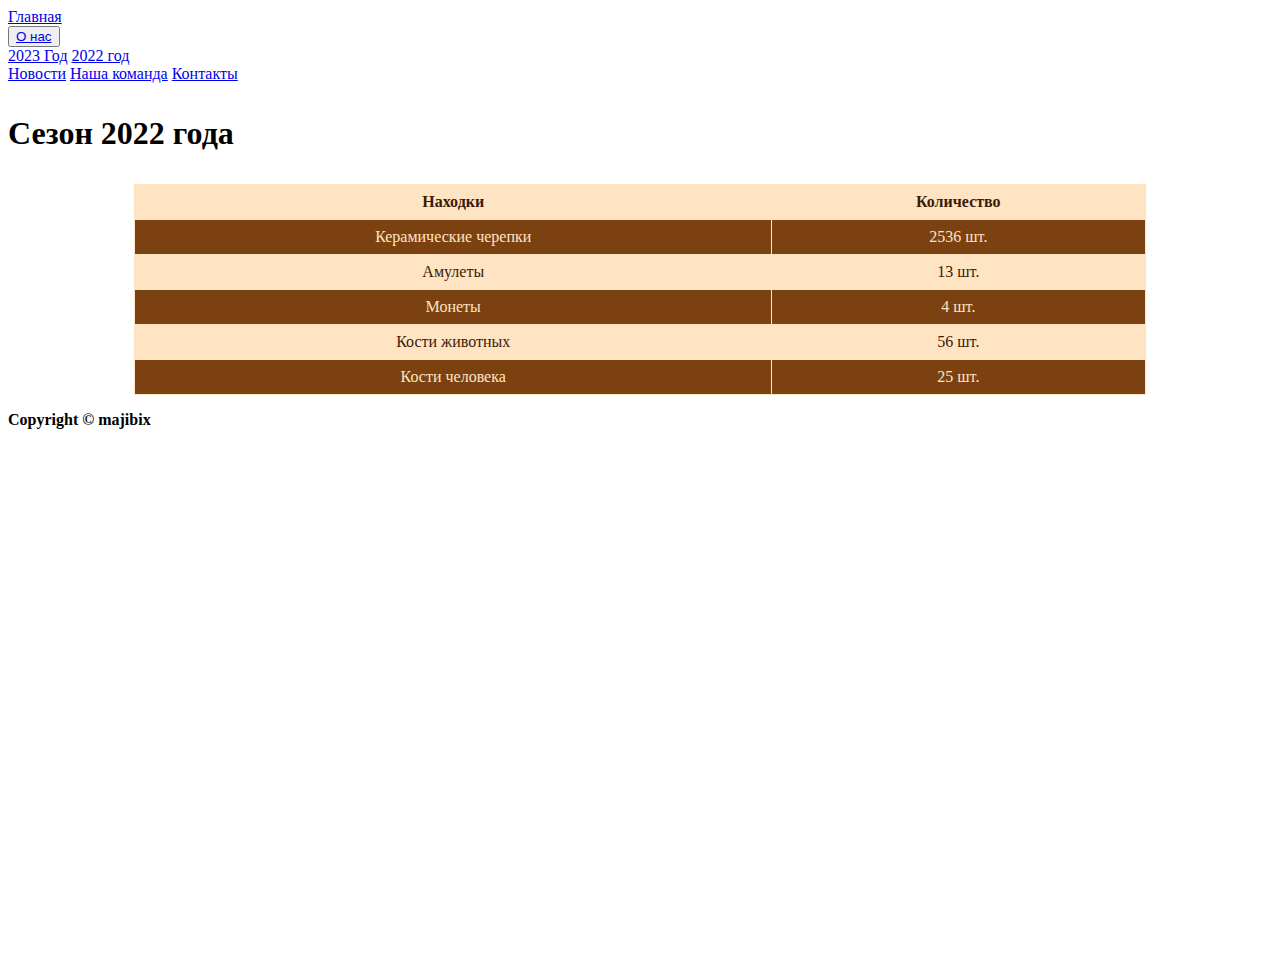
==== 2022.html @ 9245a58e "Add files via upload" ====
<!DOCTYPE html>
<html lang="en">
<head>
    <meta charset="UTF-8">
    <meta http-equiv="X-UA-Compatible" content="IE=edge">
    <meta name="viewport" content="width=device-width, initial-scale=1.0">
    <title>Успехи за 2022 год</title>
    <link rel="stylesheet" href="assets\cssfortxt\stylefortxt.css">
    <link rel="shortcut icon" href="assets\img\icon1.png" type="image/x-icon">
    <style>
        body {
            background-image: url("assets/img/фон1234.jpg");
            background-size: cover;
            background-position: center;
            height: 937px;
        }
    </style>
</head>
<body>
    <nav>
        <div class="navig">
            <a href="/index.html">Главная</a>
            <div class="dropdown">
                <button class="dropbtn"> <a href="/about_us.html" class="btn" >О нас</a></button>
                <div class="dropdown-content">
                  <a href="2023.html">2023 Год</a>
                  <a href="#2022.html">2022 год</a>
                </div>
            </div>
            <a href="/News.html">Новости</a>
            <a href="/team.html">Наша команда</a>
            <a href="/contacts.html">Контакты</a>
        </div>
    </nav>
    <header class="head">
        <h1>
            <p class="header1" > <b> Сезон 2022 года</b></p>
        </h1>
    </header>
    <table>
        <tr>
            <th>Находки</th>
            <th>Количество</th>
        </tr>
        <tr>
            <td>Керамические черепки</td>
            <td>2536 шт.</td>
        </tr>
        <tr>
            <td>Амулеты</td>
            <td>13 шт.</td>
        </tr>
        <tr>
            <td>Монеты</td>
            <td>4 шт.</td>
        </tr>
        <tr>
            <td>Кости животных</td>
            <td>56 шт.</td>
        </tr>
        <tr>
            <td>Кости человека</td>
            <td>25 шт.</td>
        </tr>
    </table>
    <style>
        table {
            width: 80%;
            margin-top: 25px;
            margin-left: auto;
            margin-right: auto;
            border-collapse: collapse;

        }
    
        th, td {
            /* color: rgb(59, 27, 5); */
            padding: 8px;
            text-align: left;
            border: 1px solid bisque;
            text-align: center;
        }
    
        tr:nth-child(even) {
            background-color: rgb(124, 65, 16);
            color: bisque;
        }
    
        tr:nth-child(odd) {
            background-color: bisque;
            color: rgb(59, 27, 5);
        }
    </style>
    <footer>
        <div class="footer">
            <p><b>Copyright © majibix</b></p>
        </div>
    </footer>
</body>
</html>
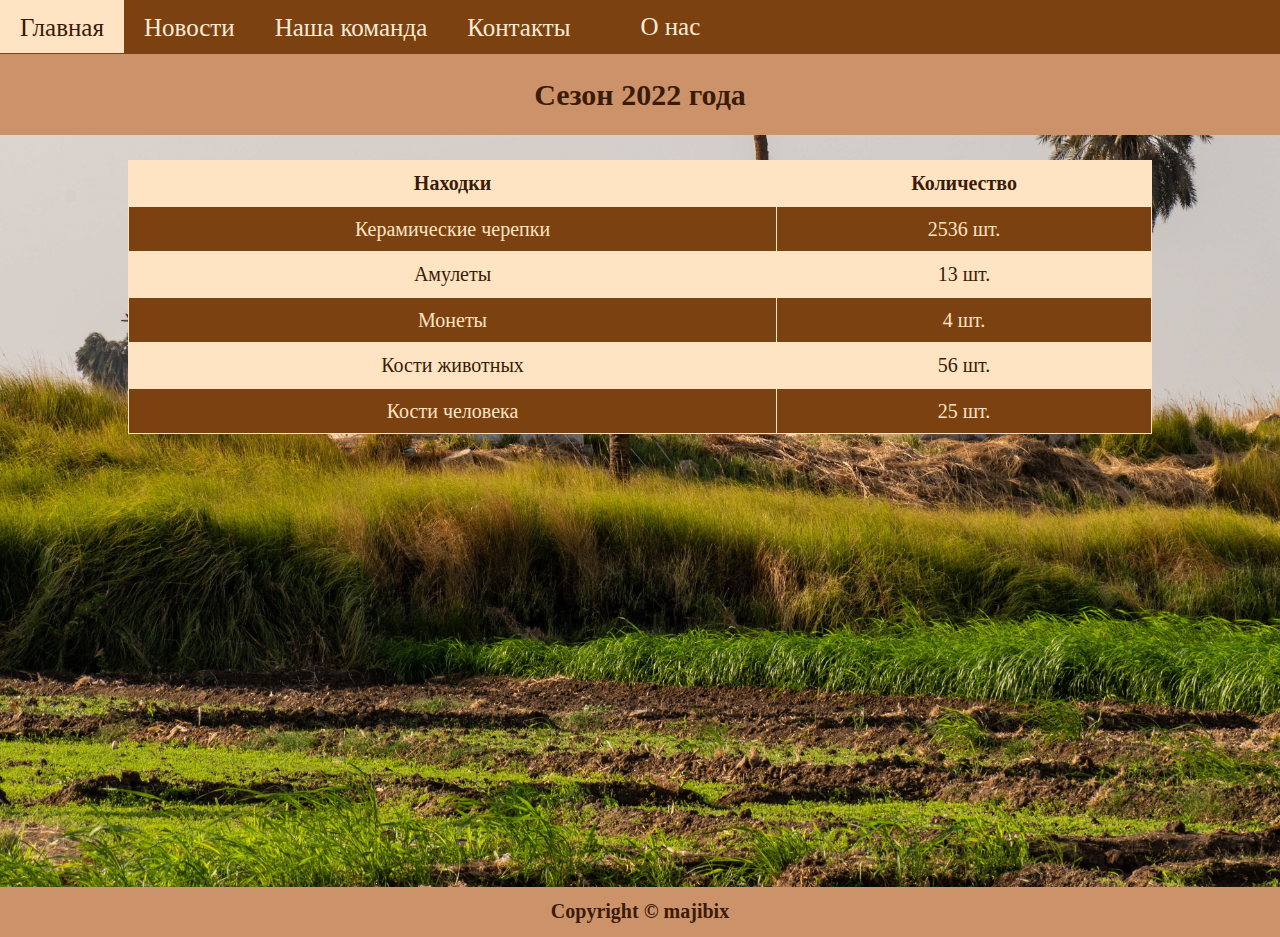
==== commit 0d507559: "Add files via upload" ====
--- a/2022.html
+++ b/2022.html
@@ -19,17 +19,17 @@
 <body>
     <nav>
         <div class="navig">
-            <a href="/index.html">Главная</a>
+            <a href="index.html">Главная</a>
             <div class="dropdown">
-                <button class="dropbtn"> <a href="/about_us.html" class="btn" >О нас</a></button>
+                <button class="dropbtn"> <a href="about_us.html" class="btn" >О нас</a></button>
                 <div class="dropdown-content">
                   <a href="2023.html">2023 Год</a>
                   <a href="#2022.html">2022 год</a>
                 </div>
             </div>
-            <a href="/News.html">Новости</a>
-            <a href="/team.html">Наша команда</a>
-            <a href="/contacts.html">Контакты</a>
+            <a href="News.html">Новости</a>
+            <a href="team.html">Наша команда</a>
+            <a href="contacts.html">Контакты</a>
         </div>
     </nav>
     <header class="head">
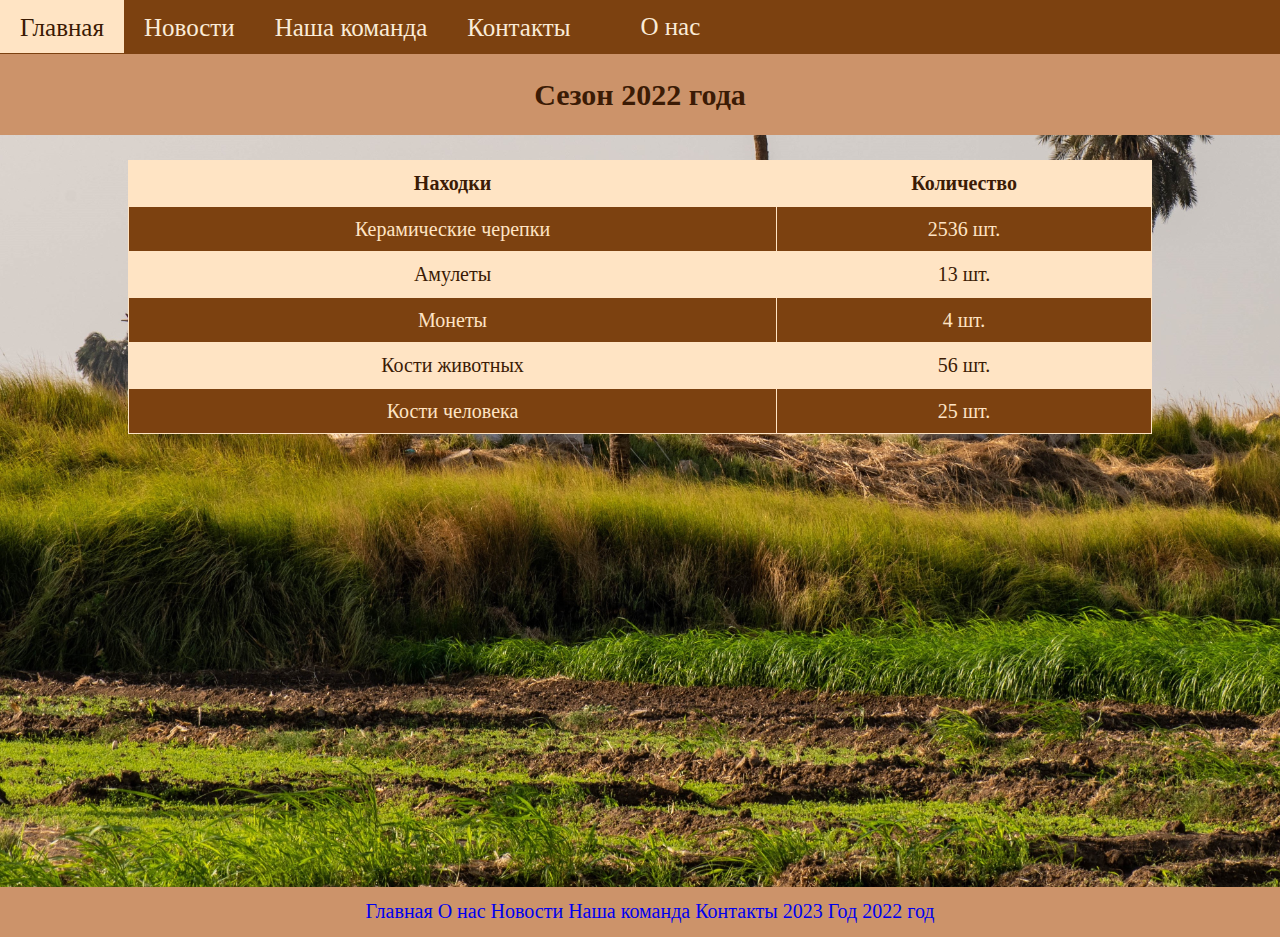
==== commit 80785d6b: "Add files via upload" ====
--- a/2022.html
+++ b/2022.html
@@ -5,8 +5,8 @@
     <meta http-equiv="X-UA-Compatible" content="IE=edge">
     <meta name="viewport" content="width=device-width, initial-scale=1.0">
     <title>Успехи за 2022 год</title>
-    <link rel="stylesheet" href="assets\cssfortxt\stylefortxt.css">
-    <link rel="shortcut icon" href="assets\img\icon1.png" type="image/x-icon">
+    <link rel="stylesheet" href="assets/cssfortxt/stylefortxt.css">
+    <link rel="shortcut icon" href="assets/img/icon1.png" type="image/x-icon">
     <style>
         body {
             background-image: url("assets/img/фон1234.jpg");
@@ -74,7 +74,6 @@
         }
     
         th, td {
-            /* color: rgb(59, 27, 5); */
             padding: 8px;
             text-align: left;
             border: 1px solid bisque;
@@ -93,7 +92,17 @@
     </style>
     <footer>
         <div class="footer">
-            <p><b>Copyright © majibix</b></p>
+            <div class="footer">
+                <div class="links">
+                  <a href="index.html">Главная</a>
+                  <a href="about_us.html">О нас</a>
+                  <a href="News.html">Новости</a>
+                  <a href="team.html">Наша команда</a>
+                  <a href="contacts.html">Контакты</a>
+                  <a href="2023.html">2023 Год</a>
+                  <a href="2022.html">2022 год</a>
+                </div>
+              </div>
         </div>
     </footer>
 </body>
--- a/assets/cssfortxt/stylefortxt.css
+++ b/assets/cssfortxt/stylefortxt.css
@@ -0,0 +1,621 @@
+
+*{
+    margin: 0;
+    padding: 0;
+    box-sizing: border-box;
+    /* color: rgb(59, 26, 3); */
+    text-decoration: none;
+    }
+.navig{
+    background-color: rgb(124, 65, 16);
+    color: antiquewhite;
+    position: fixed;
+    width: 100%;
+    margin-top: 0px;
+    min-height: 32px;
+    z-index: 999999;
+}
+.navig a{
+    float: left;
+    color: antiquewhite;
+    padding-left: 20px;
+    padding-right: 20px;
+    padding-top: 10px;
+    margin-bottom: 1px;
+    font-size: 25px;
+}
+.navig a:hover {
+    background-color: bisque;
+    color: rgb(59, 26, 3);
+    font-size: 25px;
+    padding-bottom: 7px;
+}
+.navig a.active {
+    background-color: rgb(59, 26, 3);
+    color: bisque;
+    font-size: 25px;
+  }
+.dropbtn {
+  font-family: 'Times New Roman', Times, serif;
+  background-color: rgb(124, 65, 16);
+  color: rgb(124, 65, 16);
+  border: solid rgb(59, 26, 3);
+  width: 190.94px;
+  height: 52.7px;
+  padding-left: 30px;
+  padding-bottom: 0px;
+  font-size: 25px;
+  border: none;
+  padding-bottom: 7px;
+}
+.dropbtn:active{
+  font-size: 250px;
+  padding-bottom: 7px;
+}
+
+.btn{
+  margin-top: 0px;
+  color: rgb(59, 26, 3);
+  font-size: 25px;
+}
+.btn:hover{
+  color: rgb(59, 26, 3);
+  margin-top: 0px;
+  font-size: 25px;
+  padding-left: 20px;
+    padding-right: 20px;
+    padding-top: 10px;
+    margin-bottom: 1px;
+
+}
+
+.dropdown {
+  font-family: 'Times New Roman', Times, serif;
+  position: relative;
+  display: inline-block;
+  width: 150px;
+  padding-bottom: 0px;
+}
+
+.dropdown-content {
+  display: none;
+  position: absolute;
+  background-color: rgb(59, 26, 3);
+  margin-top: 0px;
+  min-width: 120px;
+  z-index: 1;
+  border: solid bisque ;
+
+}
+
+.dropdown-content a {
+  color: beige;
+  text-decoration: none;
+  display: block;
+  font-size: 25px;
+  padding: 25px;
+}
+
+.dropdown-content a:hover {background-color: rgb(124, 65, 16);
+color: bisque;
+padding-right: 51px;
+font-size: 25px;
+padding-bottom: 15px;
+
+}
+
+.dropdown:hover .dropdown-content {
+  display: block;
+  font-size: 25px;
+  padding-bottom: -2px;
+}
+
+.dropdown:hover .dropbtn {background-color: rgb(124, 65, 16);
+  font-size: 25px;
+  
+}
+
+
+body{
+    font-family: Georgia, "Times New Roman";
+    font-size: 20px;
+    line-height: 1.42857143;
+    position: relative;
+    background-color: bisque;
+    
+}
+h1 {
+    font: 25px/40px Georgia, "Times New Roman", serif;
+    background-color: rgb(204, 147, 106);
+    padding: 20px;
+    flex-grow: 1;
+    padding-top: 3em;
+    
+
+}
+h3{
+    display: inline-block;
+}
+
+.footer
+{
+    padding: 10px;
+    width: 100%;
+    height: 50px;
+    background-color: rgb(204, 147, 106);
+    position: absolute;
+    margin-top: 30px;
+    margin-bottom: 0;
+    color: rgb(59, 27, 5);
+    display: table-cell;
+    text-align: center;
+    flex-grow: 1;
+    bottom: 0;
+}
+.container1 {
+  position: relative;
+  width: 100%;
+  max-width: 300px;
+  margin-left: 100px;
+  margin-top: 50px;
+}
+  .image {
+    display: flex;
+    width: 100%;
+    height: auto;
+  }
+  .overlay {
+    position: absolute;
+    bottom: 0;
+    background: rgb(0, 0, 0);
+    background: rgba(0, 0, 0, 0.5);
+    color: #f1f1f1;
+    width: 100%;
+    transition: .5s ease;
+    opacity:0;
+    color: white;
+    font-size: 20px;
+    padding: 20px;
+    text-align: center;
+  }
+  
+  .container1:hover .overlay {
+    opacity: 1;
+  }
+  .text-block1 {
+    max-width: 300px;
+    align-self: center;
+    margin-left: 20px;
+    
+}
+  .container2 {
+    position: relative;
+    width: 100%;
+    max-width: 300px;
+    margin-left: 100px;
+    margin-top: 50px;
+  }
+  
+
+  .image {
+    display: flex;
+    width: 100%;
+    height: auto;
+  }
+  
+  .overlay {
+    position: absolute;
+    bottom: 0;
+    background: rgb(0, 0, 0);
+    background: rgba(0, 0, 0, 0.5); 
+    color: #f1f1f1;
+    width: 100%;
+    transition: .5s ease;
+    opacity:0;
+    color: white;
+    font-size: 20px;
+    padding: 20px;
+    text-align: center;
+  }
+
+  .container2:hover .overlay {
+    opacity: 1;
+  }
+  .text-block2 {
+    max-width: 300px;
+    margin-left: 20px;
+    
+}
+  .container3 {
+    position: relative;
+    width: 100%;
+    max-width: 300px;
+    margin-left: 100px;
+    margin-top: 50px;
+  }
+  
+
+  .image {
+    display: flex;
+    width: 100%;
+    height: auto;
+  }
+  
+
+  .overlay {
+    position: absolute;
+    bottom: 0;
+    background: rgb(0, 0, 0);
+    background: rgba(0, 0, 0, 0.5); 
+    color: #f1f1f1;
+    width: 100%;
+    transition: .5s ease;
+    opacity:0;
+    color: white;
+    font-size: 20px;
+    padding: 20px;
+    text-align: center;
+  }
+  
+
+  .container3:hover .overlay {
+    opacity: 1;
+  }
+  .text-block3 {
+    max-width: 300px;
+    margin-left: 20px;
+}
+  .container4 {
+    position: relative;
+    width: 100%;
+    max-width: 300px;
+    margin-left: 100px;
+    margin-top: 50px;
+  }
+  
+
+  .image {
+    display: flex;
+    width: 100%;
+    height: auto;
+  }
+  
+
+  .overlay {
+    position: absolute;
+    bottom: 0;
+    background: rgb(0, 0, 0);
+    background: rgba(0, 0, 0, 0.5); 
+    color: #f1f1f1;
+    width: 100%;
+    transition: .5s ease;
+    opacity:0;
+    color: white;
+    font-size: 20px;
+    padding: 20px;
+    text-align: center;
+  }
+  
+
+  .container4:hover .overlay {
+    opacity: 1;
+  }
+  .text-block4 {
+    max-width: 300px;
+    margin-left: 20px;
+    
+}
+  .container5 {
+    position: relative;
+    width: 100%;
+    max-width: 300px;
+    margin-left: 100px;
+    margin-top: 50px;
+  }
+
+  .image {
+    display: flex;
+    width: 100%;
+    height: auto;
+  }
+  
+
+  .overlay {
+    position: absolute;
+    bottom: 0;
+    background: rgb(0, 0, 0);
+    background: rgba(0, 0, 0, 0.5); 
+    color: #f1f1f1;
+    width: 100%;
+    transition: .5s ease;
+    opacity:0;
+    color: white;
+    font-size: 20px;
+    padding: 20px;
+    text-align: center;
+  }
+  
+
+  .container5:hover .overlay {
+    opacity: 1;
+  }
+  .text-block5 {
+    max-width: 300px;
+    margin-left: 20px;
+}
+.block1{
+  margin-top: 100px;
+  display: flex;
+  align-items: center;
+  margin-left: 45em;
+  background-color: bisque;
+  max-width: 800px;
+  padding-right: 50px;
+  padding-bottom: 50px;
+}
+.block2{
+  background-color: bisque;
+  max-width: 700px;
+  display: flex;
+  align-items: center;
+  margin-left: 45em;
+  padding-bottom: 50px;
+}
+.block3{
+  background-color: bisque;
+  max-width: 700px;
+  display: flex;
+  align-items: center;
+  margin-left: 10em;
+  padding-bottom: 50px;
+}
+.block4{
+  background-color: bisque;
+  max-width: 700px;
+  display: flex;
+  align-items: center;
+  margin-left: 10em;
+  padding-bottom: 50px;
+}
+.block5{
+  background-color: bisque;
+  padding-left: 0;
+  max-width: 700px;
+  display: flex;
+  align-items: center;
+  margin-left: 45em;
+  padding-bottom: 50px;
+}
+.block6{
+  background-color: bisque;
+  padding-left: 0;
+  max-width: 700px;
+  display: flex;
+  align-items: center;
+  margin-left: 10em;
+  padding-bottom: 50px;
+}
+.header1{
+  color: rgb(59, 27, 5) ;
+  display: flex;
+  justify-content: center;
+  margin-bottom: 0;
+  font-size: 30px;
+}
+.blog {
+  padding-top: 80px;
+  margin: 80px auto;
+  max-width: 800px;
+  background-color: bisque;
+}
+.blog1 {
+  padding-top: 50px;
+  margin: 70px auto;
+  max-width: 800px;
+  background-color: bisque;
+}
+
+article {
+  display: flex;
+  flex-wrap: wrap;
+  justify-content: center;
+  align-items: flex-start;
+  margin-bottom: 2em;
+  padding-right: 10px;
+  clear: both;
+}
+
+article header {
+  flex-basis: 100%;
+  text-align: center;
+}
+
+article section {
+  flex-basis: 100%;
+}
+
+article img {
+  display: block;
+  margin: 0 auto 1em;
+  max-width: 100%;
+  max-height: 400px;
+}
+
+
+.footer {
+  padding: 10px;
+  width: 100%;
+  height: 50px;
+  background-color: rgb(204, 147, 106);
+  position: absolute;
+  margin-top: 30px;
+  margin-bottom: 0;
+  color: rgb(59, 27, 5);
+  display: table-cell;
+  text-align: center;
+  flex-grow: 1;
+  bottom: 0;
+}
+.contacts{
+  background-color: bisque;
+    width: 450px;
+    height: 400px;
+    box-shadow: 10px 10px 40px 20px #0000001A;
+   margin-top: 100px;
+   margin-left: 50em;
+    flex-wrap: wrap;
+    padding: 7px 0px 290px 0;
+}
+.maininfo{
+  margin-left: 25em;
+  max-width: 400px;
+}
+.container6 {
+  position: relative;
+  width: 100%;
+  max-width: 600px;
+  margin-left: 100px;
+  margin-top: 50px;
+}
+
+.image {
+  display: flex;
+  width: 100%;
+  height: auto;
+}
+
+
+.overlay {
+  position: absolute;
+  bottom: 0;
+  background: rgb(0, 0, 0);
+  background: rgba(0, 0, 0, 0.5); 
+  color: #f1f1f1;
+  width: 100%;
+  transition: .5s ease;
+  opacity:0;
+  color: white;
+  font-size: 20px;
+  padding: 20px;
+  text-align: center;
+}
+
+
+.container6:hover .overlay {
+  opacity: 1;
+}
+.text-block6 {
+  max-width: 300px;
+  margin-left: 20px;
+}
+.maininfo {
+    margin: 30px auto;
+    max-width: 800px;
+    padding: 20px;
+    background-color: bisque;
+}
+.notbigtxt {
+    text-align: justify;
+    margin-bottom: 20px;
+}
+.bigtxt1,
+.bigtxt2,
+.bigtxt3,
+.bigtxt4,
+.bigtxt5,
+.bigtxt6 {
+    text-align: justify;
+    margin-bottom: 20px;
+}
+.bigtxt1 img,
+.bigtxt2 img,
+.bigtxt3 img,
+.bigtxt4 img,
+.bigtxt5 img,
+.bigtxt6 img {
+    display: block;
+    justify-content: center;
+    align-items: center;
+    margin: 0 auto;
+    max-width: 100%;
+    height: auto;
+    margin-bottom: 20px;
+}
+.link{
+  float: top;
+  margin-left: 30px;
+  margin-top: 30px;
+  
+}
+.link a{
+  position: absolute;
+  text-decoration: none;
+  color:rgb(59, 27, 5);
+  margin-left: 10px;
+}
+.map {
+  display: flex;
+  background-color: bisque;
+  max-width: 600px;
+  flex-direction: column;
+  align-items: center;
+  margin-top: -20em;
+  margin-left: 15em;
+  padding-bottom: 30px;
+}
+
+.map p {
+  margin: 0;
+}
+
+.map-frame {
+  position: relative;
+  overflow: hidden;
+  margin-top: 10px;
+  text-align: center;
+}
+
+.map-frame a {
+  color: #eee;
+  font-size: 12px;
+  position: absolute;
+  top: 0;
+}
+
+.map-frame iframe {
+  width: 100%;
+  max-width: 560px;
+  height: 600px;
+  border: none;
+  margin-top: 14px;
+}
+.about_us{
+  background-color: bisque;
+  display: flex;
+  padding-top: 80px;
+  margin: 80px auto;
+  max-width: 800px;
+  background-color: bisque;
+}
+.about{
+  display: flex;
+  flex-wrap: wrap;
+  justify-content: center;
+  align-items: flex-start;
+  margin-bottom: 2em;
+  padding-right: 10px;
+  clear: both;
+}
+.g2023{
+  background-color: bisque;
+  display: flex;
+  flex-wrap: wrap;
+  max-width: 500px;
+  margin-left: 35em;
+  padding-left: 25px;
+  padding-bottom: 150px;
+  max-height: 470px;
+  padding-right: 25px;
+  margin-top: 20px;
+  padding-top: 20px;
+}
